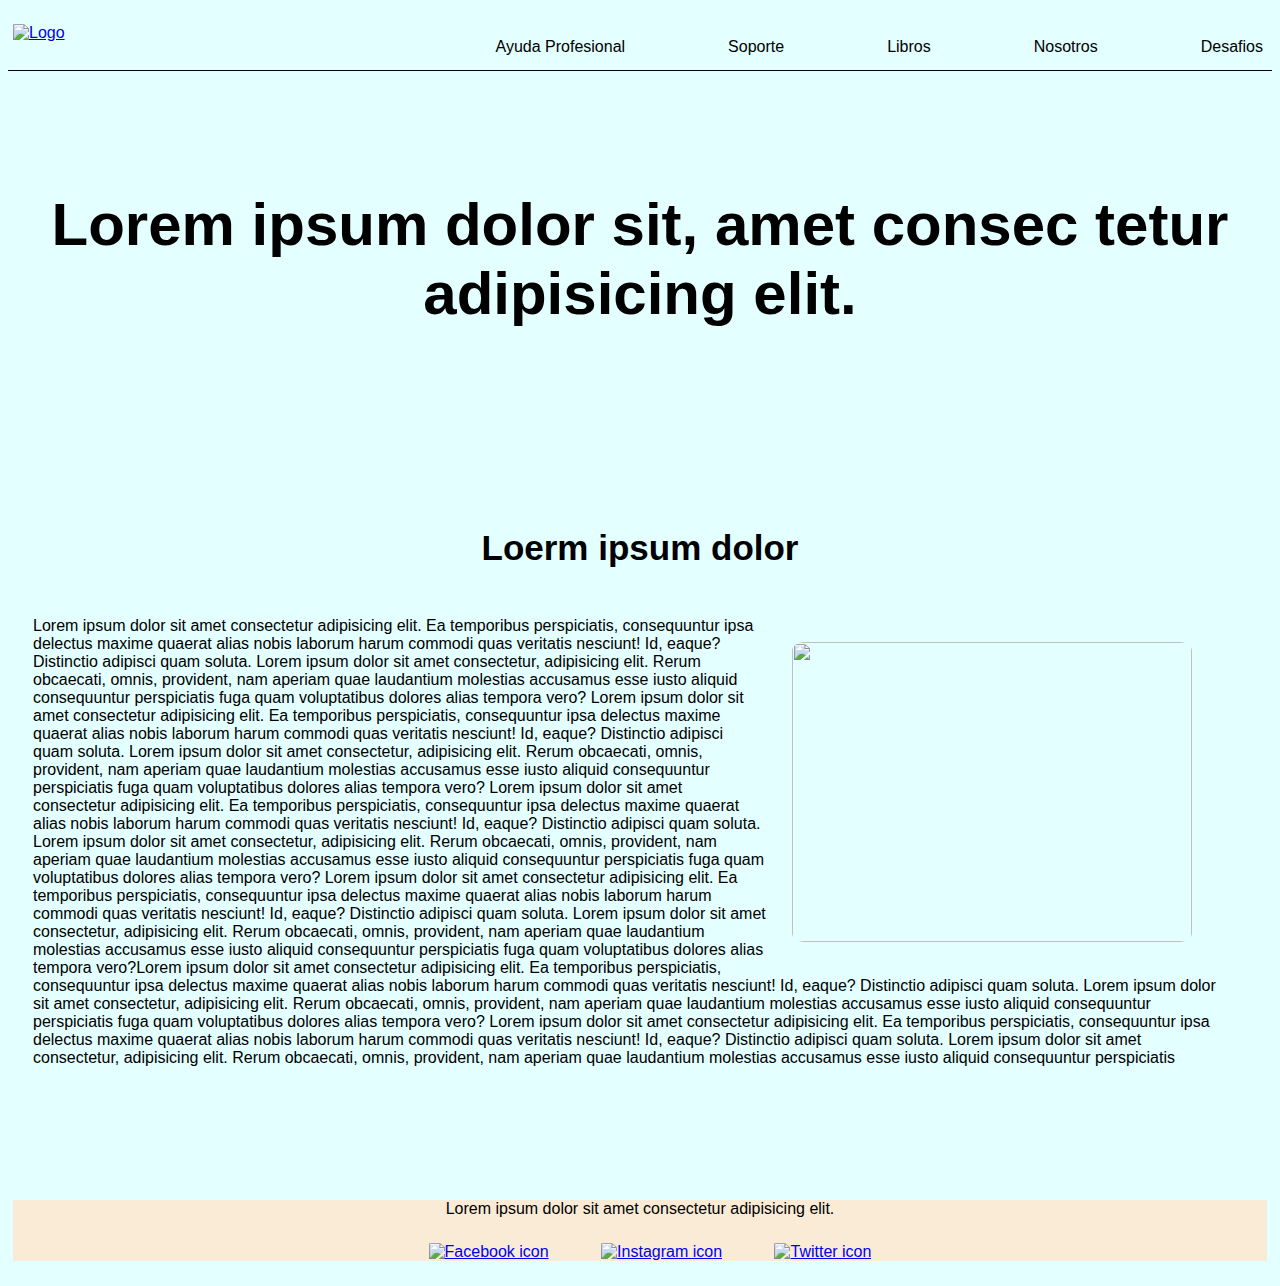
==== index.html @ fecbaa33 "Probando actualizar repositorio" ====
<!DOCTYPE html>
<html lang="en">
<head>
    <meta charset="UTF-8">
    <meta http-equiv="X-UA-Compatible" content="IE=edge">
    <meta name="viewport" content="width=device-width, initial-scale=1.0">
    <title>OverCome</title>
    <link rel="stylesheet" href="style.css">
</head>
<body>
    <header>
    <div class="menu">
    <a href="index.html" class="overcome"><img src="./images/OvercomeUglyLogo.jpeg" alt="Logo" width="200px"></a>
        <nav>
            <ul>
                <li><a href="./pages/desafios.html">Desafios</a></li>
                <li><a href="./pages/nosotros.html">Nosotros</a></li>
                <li><a href="./pages/libros.html">Libros</a></li>
                <li><a href="./pages/soporte.html">Soporte</a></li>
                <li><a href="./pages/ayuda_profesional.html">Ayuda Profesional</a></li>
            </ul>
        </nav>
    </div>
    </header>
    <div class="center"><img src="./images/imgindex.jpg" alt="" class="center" height="600px"></div>
    <h1>Lorem ipsum dolor sit, amet consec  tetur adipisicing elit.</h1>
    <h2>Loerm ipsum      dolor</h2>
    <div>
        <p class="index">Lorem ipsum dolor sit amet consectetur adipisicing elit. Ea temporibus perspiciatis, consequuntur <img src="./images/imgindex.jpg" alt="" height="300" width="400" id="imagederecha" class="image">ipsa delectus maxime quaerat alias nobis laborum harum commodi quas veritatis nesciunt! Id, eaque? Distinctio adipisci quam soluta. Lorem ipsum dolor sit amet consectetur, adipisicing elit. Rerum obcaecati, omnis, provident, nam aperiam quae laudantium molestias accusamus esse iusto aliquid consequuntur perspiciatis fuga quam voluptatibus dolores alias tempora vero? Lorem ipsum dolor sit amet consectetur adipisicing elit. Ea temporibus perspiciatis, consequuntur ipsa delectus maxime quaerat alias nobis laborum harum commodi quas veritatis nesciunt! Id, eaque? Distinctio adipisci quam soluta. Lorem ipsum dolor sit amet consectetur, adipisicing elit. Rerum obcaecati, omnis, provident, nam aperiam quae laudantium molestias accusamus esse iusto aliquid consequuntur perspiciatis fuga quam voluptatibus dolores alias tempora vero? Lorem ipsum dolor sit amet consectetur adipisicing elit. Ea temporibus perspiciatis, consequuntur ipsa delectus maxime quaerat alias nobis laborum harum commodi quas veritatis nesciunt! Id, eaque? Distinctio adipisci quam soluta. Lorem ipsum dolor sit amet consectetur, adipisicing elit. Rerum obcaecati, omnis, provident, nam aperiam quae laudantium molestias accusamus esse iusto aliquid consequuntur perspiciatis fuga quam voluptatibus dolores alias tempora vero? Lorem ipsum dolor sit amet consectetur adipisicing elit. Ea temporibus perspiciatis, consequuntur ipsa delectus maxime quaerat alias nobis laborum harum commodi quas veritatis nesciunt! Id, eaque? Distinctio adipisci quam soluta. Lorem ipsum dolor sit amet consectetur, adipisicing elit. Rerum obcaecati, omnis, provident, nam aperiam quae laudantium molestias accusamus esse iusto aliquid consequuntur perspiciatis fuga quam voluptatibus dolores alias tempora vero?Lorem ipsum dolor sit amet consectetur adipisicing elit. Ea temporibus perspiciatis, consequuntur ipsa delectus maxime quaerat alias nobis laborum harum commodi quas veritatis nesciunt! Id, eaque? Distinctio adipisci quam soluta. Lorem ipsum dolor sit amet consectetur, adipisicing elit. Rerum obcaecati, omnis, provident, nam aperiam quae laudantium molestias accusamus esse iusto aliquid consequuntur perspiciatis fuga quam voluptatibus dolores alias tempora vero? Lorem ipsum dolor sit amet consectetur adipisicing elit. Ea temporibus perspiciatis, consequuntur ipsa delectus maxime quaerat alias nobis laborum harum commodi quas veritatis nesciunt! Id, eaque? Distinctio adipisci quam soluta. Lorem ipsum dolor sit amet consectetur, adipisicing elit. Rerum obcaecati, omnis, provident, nam aperiam quae laudantium molestias accusamus esse iusto aliquid consequuntur perspiciatis </p>
        
    </div>
    <footer>
        <div class="colorfooter">
        <p class="center">Lorem ipsum dolor sit amet consectetur adipisicing elit.</p>
        <div class="center">
            <a href="https://www.youtube.com/watch?v=mCdA4bJAGGk" class="footer"><img src="./images/fbicon.png" alt="Facebook icon" width="25px"></a>
            <a href="https://www.youtube.com/watch?v=mCdA4bJAGGk" class="footer"><img src="./images/igicon.png" alt="Instagram icon" width="25px"></a>
            <a href="https://www.youtube.com/watch?v=mCdA4bJAGGk" class="footer"><img src="./images/twicon.png" alt="Twitter icon" width="25px"></a>
        </div>
        </div>
    </footer>
</body>
</html>
---- style.css ----
body{
    background-color: rgba(227, 255, 255, 1);
    font-family: 'Segoe UI', Tahoma, Geneva, Verdana, sans-serif;
    min-height: 100vh;
}
nav ul li {
    list-style: none;
    margin-left: 75px;
    padding: 14px;
    float: right;
}
nav ul li a{
    text-decoration: none;
    color: black;
}

.overcome{
    width: 200px;
    height: auto;
    float: left;
}

header{
    width: 100%;
    display: table;
    border-bottom: solid 1px;

}
footer{
    margin-top: 50%;
}
h1{
    text-align: center;
    font-size: 60px;
}
h2{
    font-size: 35px;
    margin-top: 200px;
    text-align: center;
}
img{
    border-radius: 3%;
}
p{
    margin: 20px;
}
div{
    margin: 5px;
}
.none{
    list-style: none;
}
.alto{
    height: 340px;
}
.consulta{
    margin: 20px;
    list-style: none;
    border-radius: 3px;
    width: 300px;
    background-color:antiquewhite ;
}
.menu{
    width: 100%;    
}
.center{

    align-items: center;
    text-align: center;
    margin: 25px;
}
.footer{
    list-style: none;
    margin-left: 20px;
    padding: 14px;
}
.colorfooter{
   background-color: antiquewhite;
}
.index{
    text-align: left;
    float: left;
    margin-right: 50px;
}
.image{
    margin: 25px;
}
.nosotrosimage{
    background-color: antiquewhite;
    margin-left: 250px;
    margin-right: 250px;
    margin-top: 110px;
    border-radius: 10px;
}
.nosotrosimagenes{
    margin: 30px;
}
.nosotrostext{
    font-size: 15px;
    margin: 30px;
    margin-left: 170px;
    margin-right: 170px;
    background-image: url(./images/nosotros.jpg);
    background-size: 1500px;
    border-radius: 10px;
}
.columnas{
    display: table-cell;
    text-align: center;
}
.ancho{
    margin-left: 220px;
    margin-right: 220px;
}
.imagenayuda{
    align-items: center;
}
.ayudanumero{
    font-size: 90px;
    background-color: antiquewhite;
    margin-left: 370px;
    margin-right: 370px;
    border-radius: 10px;
}
#login{
    width: 400px;
    height: 500px;
    background-image: url(./images/soporte.jpg);
    background-size: 400px 500px;
    margin: auto;
    margin-top: 251px;
    border-radius: 5px;
}
#imageizquierda{
    float: left;
}
#imagederecha{
    float: right;
}
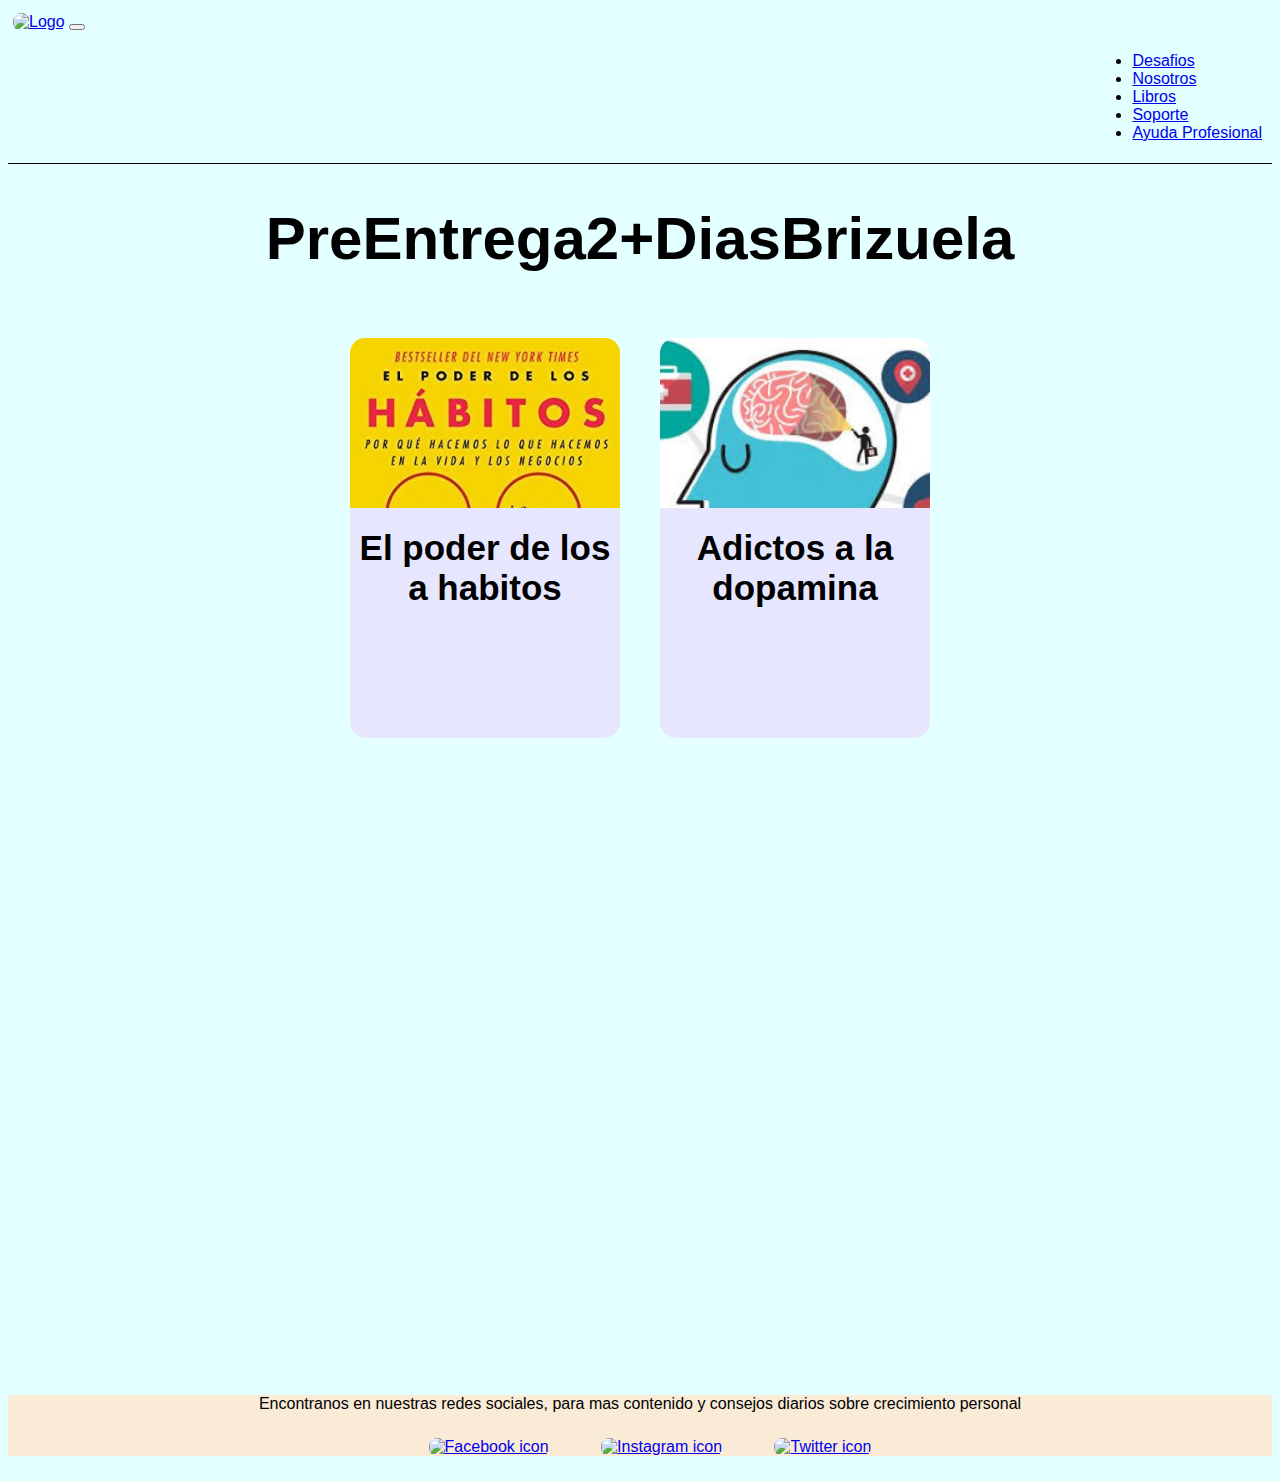
==== commit 6ee5d2a2: "NavBar + Cards en index" ====
--- a/index.html
+++ b/index.html
@@ -5,37 +5,61 @@
     <meta http-equiv="X-UA-Compatible" content="IE=edge">
     <meta name="viewport" content="width=device-width, initial-scale=1.0">
     <title>OverCome</title>
+    <link href="https://cdn.jsdelivr.net/npm/bootstrap@5.0.2/dist/css/bootstrap.min.css" rel="stylesheet" integrity="sha384-EVSTQN3/azprG1Anm3QDgpJLIm9Nao0Yz1ztcQTwFspd3yD65VohhpuuCOmLASjC" crossorigin="anonymous">
+    <script src="https://cdn.jsdelivr.net/npm/bootstrap@5.0.2/dist/js/bootstrap.bundle.min.js" integrity="sha384-MrcW6ZMFYlzcLA8Nl+NtUVF0sA7MsXsP1UyJoMp4YLEuNSfAP+JcXn/tWtIaxVXM" crossorigin="anonymous"></script>
     <link rel="stylesheet" href="style.css">
 </head>
 <body>
     <header>
-    <div class="menu">
-    <a href="index.html" class="overcome"><img src="./images/OvercomeUglyLogo.jpeg" alt="Logo" width="200px"></a>
-        <nav>
-            <ul>
-                <li><a href="./pages/desafios.html">Desafios</a></li>
-                <li><a href="./pages/nosotros.html">Nosotros</a></li>
-                <li><a href="./pages/libros.html">Libros</a></li>
-                <li><a href="./pages/soporte.html">Soporte</a></li>
-                <li><a href="./pages/ayuda_profesional.html">Ayuda Profesional</a></li>
-            </ul>
-        </nav>
+        <nav class="navbar bg-dark navbar-dark">
+            <div class="container-fluid">
+              <a class="navbar-brand" href="index.html"><img src="./images/OvercomeUglyLogo.jpeg" alt="Logo" width="150px" height="auto"></a>
+              <button class="navbar-toggler" type="button" data-bs-toggle="collapse" data-bs-target="#collapsibleNavbar">
+                <span class="navbar-toggler-icon"></span>
+              </button>
+              <div class="collapse navbar-collapse" id="collapsibleNavbar">
+                <ul class="navbar-nav">
+                  <li class="nav-item">
+                    <a class="nav-link" href="./pages/desafios.html">Desafios</a>
+                  </li>
+                  <li class="nav-item">
+                    <a class="nav-link" href="./pages/nosotros.html">Nosotros</a>
+                  </li>
+                  <li class="nav-item">
+                    <a class="nav-link" href="./pages/libros.html">Libros</a>
+                  </li>    
+                  <li>
+                    <a href="./pages/soporte.html" class="nav-link">Soporte</a>
+                  </li>
+                  <li>
+                    <a href="./pages/ayuda_profesional.html" class="nav-link">Ayuda Profesional</a>
+                  </li>
+                </ul>
+              </div>
+            </div>
+          </nav>
+</header>
+  <h1>PreEntrega2+DiasBrizuela</h1>
+<div class="centrar">
+  <div class="container">
+    <div class="card">
+      <div class="imagen-card habitos"></div>
+      <!-- <img src="./images/el-poder-de-los-habitos.jpg" alt="" height="400px"> -->
+      <h2>El poder de los a habitos</h2>
     </div>
-    </header>
-    <div class="center"><img src="./images/imgindex.jpg" alt="" class="center" height="600px"></div>
-    <h1>Lorem ipsum dolor sit, amet consec  tetur adipisicing elit.</h1>
-    <h2>Loerm ipsum      dolor</h2>
-    <div>
-        <p class="index">Lorem ipsum dolor sit amet consectetur adipisicing elit. Ea temporibus perspiciatis, consequuntur <img src="./images/imgindex.jpg" alt="" height="300" width="400" id="imagederecha" class="image">ipsa delectus maxime quaerat alias nobis laborum harum commodi quas veritatis nesciunt! Id, eaque? Distinctio adipisci quam soluta. Lorem ipsum dolor sit amet consectetur, adipisicing elit. Rerum obcaecati, omnis, provident, nam aperiam quae laudantium molestias accusamus esse iusto aliquid consequuntur perspiciatis fuga quam voluptatibus dolores alias tempora vero? Lorem ipsum dolor sit amet consectetur adipisicing elit. Ea temporibus perspiciatis, consequuntur ipsa delectus maxime quaerat alias nobis laborum harum commodi quas veritatis nesciunt! Id, eaque? Distinctio adipisci quam soluta. Lorem ipsum dolor sit amet consectetur, adipisicing elit. Rerum obcaecati, omnis, provident, nam aperiam quae laudantium molestias accusamus esse iusto aliquid consequuntur perspiciatis fuga quam voluptatibus dolores alias tempora vero? Lorem ipsum dolor sit amet consectetur adipisicing elit. Ea temporibus perspiciatis, consequuntur ipsa delectus maxime quaerat alias nobis laborum harum commodi quas veritatis nesciunt! Id, eaque? Distinctio adipisci quam soluta. Lorem ipsum dolor sit amet consectetur, adipisicing elit. Rerum obcaecati, omnis, provident, nam aperiam quae laudantium molestias accusamus esse iusto aliquid consequuntur perspiciatis fuga quam voluptatibus dolores alias tempora vero? Lorem ipsum dolor sit amet consectetur adipisicing elit. Ea temporibus perspiciatis, consequuntur ipsa delectus maxime quaerat alias nobis laborum harum commodi quas veritatis nesciunt! Id, eaque? Distinctio adipisci quam soluta. Lorem ipsum dolor sit amet consectetur, adipisicing elit. Rerum obcaecati, omnis, provident, nam aperiam quae laudantium molestias accusamus esse iusto aliquid consequuntur perspiciatis fuga quam voluptatibus dolores alias tempora vero?Lorem ipsum dolor sit amet consectetur adipisicing elit. Ea temporibus perspiciatis, consequuntur ipsa delectus maxime quaerat alias nobis laborum harum commodi quas veritatis nesciunt! Id, eaque? Distinctio adipisci quam soluta. Lorem ipsum dolor sit amet consectetur, adipisicing elit. Rerum obcaecati, omnis, provident, nam aperiam quae laudantium molestias accusamus esse iusto aliquid consequuntur perspiciatis fuga quam voluptatibus dolores alias tempora vero? Lorem ipsum dolor sit amet consectetur adipisicing elit. Ea temporibus perspiciatis, consequuntur ipsa delectus maxime quaerat alias nobis laborum harum commodi quas veritatis nesciunt! Id, eaque? Distinctio adipisci quam soluta. Lorem ipsum dolor sit amet consectetur, adipisicing elit. Rerum obcaecati, omnis, provident, nam aperiam quae laudantium molestias accusamus esse iusto aliquid consequuntur perspiciatis </p>
-        
+    <div class="card">
+      <div class="imagen-card dopamina"><!-- <img src="./images/Adicción-a-la-Dopamina.jpg" alt="" width="400px"> --></div>
+      <h2>Adictos a la dopamina</h2>
     </div>
+  </div>
+</div>
     <footer>
         <div class="colorfooter">
-        <p class="center">Lorem ipsum dolor sit amet consectetur adipisicing elit.</p>
+        <p class="center">Encontranos en nuestras redes sociales, para mas contenido y consejos diarios sobre crecimiento personal</p>
         <div class="center">
-            <a href="https://www.youtube.com/watch?v=mCdA4bJAGGk" class="footer"><img src="./images/fbicon.png" alt="Facebook icon" width="25px"></a>
-            <a href="https://www.youtube.com/watch?v=mCdA4bJAGGk" class="footer"><img src="./images/igicon.png" alt="Instagram icon" width="25px"></a>
-            <a href="https://www.youtube.com/watch?v=mCdA4bJAGGk" class="footer"><img src="./images/twicon.png" alt="Twitter icon" width="25px"></a>
+            <a href="https://www.youtube.com/watch?v=mCdA4bJAGGk" class="pie-de-pagina"><img src="./images/fbicon.png" alt="Facebook icon" width="25px"></a>
+            <a href="https://www.youtube.com/watch?v=mCdA4bJAGGk" class="pie-de-pagina"><img src="./images/igicon.png" alt="Instagram icon" width="25px"></a>
+            <a href="https://www.youtube.com/watch?v=mCdA4bJAGGk" class="pie-de-pagina"><img src="./images/twicon.png" alt="Twitter icon" width="25px"></a>
         </div>
         </div>
     </footer>
--- a/style.css
+++ b/style.css
@@ -3,17 +3,6 @@
     font-family: 'Segoe UI', Tahoma, Geneva, Verdana, sans-serif;
     min-height: 100vh;
 }
-nav ul li {
-    list-style: none;
-    margin-left: 75px;
-    padding: 14px;
-    float: right;
-}
-nav ul li a{
-    text-decoration: none;
-    color: black;
-}
-
 .overcome{
     width: 200px;
     height: auto;
@@ -35,11 +24,11 @@
 }
 h2{
     font-size: 35px;
-    margin-top: 200px;
+    margin-top: 20px;
     text-align: center;
 }
 img{
-    border-radius: 3%;
+    border-radius: 8px;
 }
 p{
     margin: 20px;
@@ -64,18 +53,25 @@
     width: 100%;    
 }
 .center{
-
     align-items: center;
     text-align: center;
     margin: 25px;
 }
-.footer{
+.centrar{
+    box-sizing: border-box;
+    padding: 0;
+    margin: 0;
+    display: flex;
+    justify-content: center;
+}
+.pie-de-pagina{
     list-style: none;
     margin-left: 20px;
     padding: 14px;
 }
 .colorfooter{
    background-color: antiquewhite;
+   margin: 0;
 }
 .index{
     text-align: left;
@@ -122,6 +118,34 @@
     margin-right: 370px;
     border-radius: 10px;
 }
+.navbar-collapse{
+    display: flex;
+    flex-direction: row-reverse;
+}
+.container{
+    display: flex;
+    justify-content: center;
+}
+.card{
+    background-color: rgba(229, 229, 255, 0.943);
+    border-radius: 16px;
+    width: 270px;
+    height: 400px;
+    margin: 20px;
+}
+.imagen-card{
+    margin: 0;
+    height: 170px;
+    margin-bottom: 15px;
+    background-size: cover;
+    border-radius: 15px 15px 0 0;
+}
+.habitos{
+    background-image: url('./images/el-poder-de-los-habitos.jpg');
+}
+.dopamina{
+    background-image: url('./images/Adicción-a-la-Dopamina.jpg');
+}
 #login{
     width: 400px;
     height: 500px;
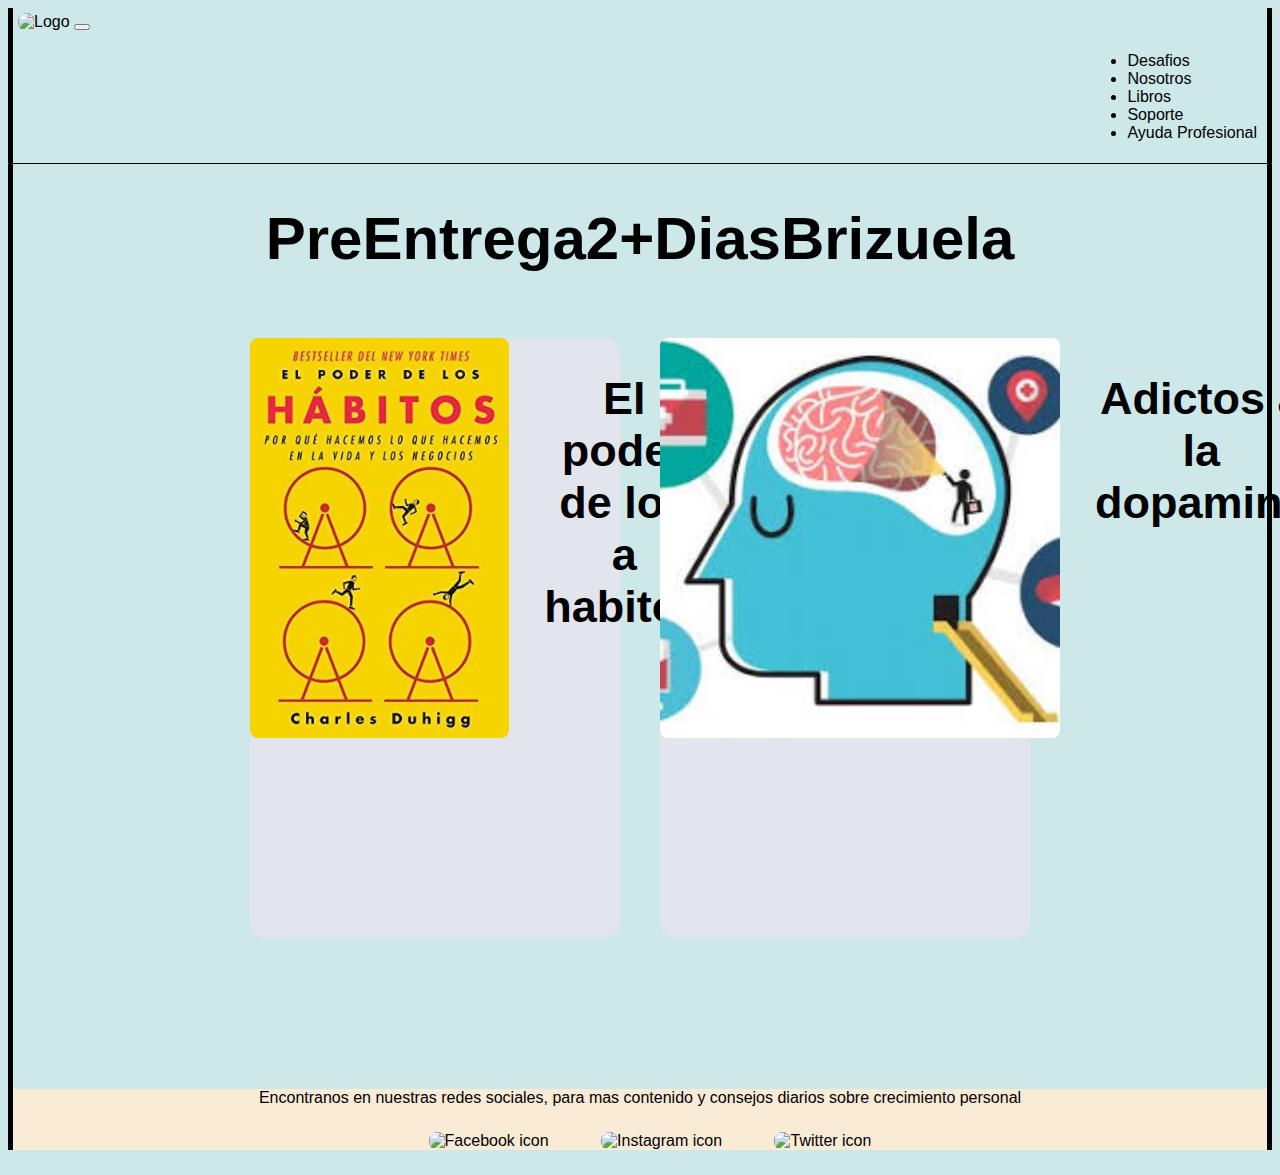
==== commit 882db415: "implementacion scss y partials, links css/style.css y ajustes" ====
--- a/index.html
+++ b/index.html
@@ -7,7 +7,7 @@
     <title>OverCome</title>
     <link href="https://cdn.jsdelivr.net/npm/bootstrap@5.0.2/dist/css/bootstrap.min.css" rel="stylesheet" integrity="sha384-EVSTQN3/azprG1Anm3QDgpJLIm9Nao0Yz1ztcQTwFspd3yD65VohhpuuCOmLASjC" crossorigin="anonymous">
     <script src="https://cdn.jsdelivr.net/npm/bootstrap@5.0.2/dist/js/bootstrap.bundle.min.js" integrity="sha384-MrcW6ZMFYlzcLA8Nl+NtUVF0sA7MsXsP1UyJoMp4YLEuNSfAP+JcXn/tWtIaxVXM" crossorigin="anonymous"></script>
-    <link rel="stylesheet" href="style.css">
+    <link rel="stylesheet" href="css/style.css">
 </head>
 <body>
     <header>
@@ -28,11 +28,11 @@
                   <li class="nav-item">
                     <a class="nav-link" href="./pages/libros.html">Libros</a>
                   </li>    
-                  <li>
-                    <a href="./pages/soporte.html" class="nav-link">Soporte</a>
+                  <li class="nav-item">
+                    <a class="nav-link" href="./pages/soporte.html" class="nav-link">Soporte</a>
                   </li>
-                  <li>
-                    <a href="./pages/ayuda_profesional.html" class="nav-link">Ayuda Profesional</a>
+                  <li class="nav-item">
+                    <a class="nav-link" href="./pages/ayuda_profesional.html" class="nav-link">Ayuda Profesional</a>
                   </li>
                 </ul>
               </div>
@@ -44,12 +44,12 @@
   <div class="container">
     <div class="card">
       <div class="imagen-card habitos"></div>
-      <!-- <img src="./images/el-poder-de-los-habitos.jpg" alt="" height="400px"> -->
-      <h2>El poder de los a habitos</h2>
+      <img src="./images/el-poder-de-los-habitos.jpg" alt="" height="400px">
+      <h2 class="habitos-dopamina"><a href="./pages/el_poder_de_los_habitos.html">El poder de los a habitos</a></h2>
     </div>
     <div class="card">
-      <div class="imagen-card dopamina"><!-- <img src="./images/Adicción-a-la-Dopamina.jpg" alt="" width="400px"> --></div>
-      <h2>Adictos a la dopamina</h2>
+      <img src="./images/Adicción-a-la-Dopamina.jpg" alt="" height="400px">
+      <h2><a href="./pages/adictos_a_la_dopamina.html">Adictos a la dopamina</a></h2>
     </div>
   </div>
 </div>
--- a/css/style.css
+++ b/css/style.css
@@ -0,0 +1,274 @@
+@charset "UTF-8";
+body {
+  background-color: rgb(204, 232, 232);
+  font-family: "Segoe UI", Tahoma, Geneva, Verdana, sans-serif;
+  min-height: 100vh;
+  border-right: solid;
+  border-left: solid;
+  border-color: black;
+  border-width: 5px;
+}
+
+h1 {
+  text-align: center;
+  font-size: 60px;
+}
+
+h2 {
+  font-size: 45px;
+  margin: 25px;
+  padding: 10px;
+  text-align: center;
+}
+
+h3 {
+  margin: 25px;
+  padding: 10px;
+  text-align: center;
+}
+
+img {
+  border-radius: 8px;
+}
+
+p {
+  margin: 20px;
+  text-align: center;
+}
+
+div {
+  margin: 5px;
+}
+
+a {
+  text-decoration: none;
+  color: black;
+}
+
+iframe {
+  width: 100%;
+  height: 100%;
+}
+
+.none {
+  list-style: none;
+}
+
+.alto {
+  height: 340px;
+}
+
+.consulta {
+  margin: 20px;
+  list-style: none;
+  border-radius: 3px;
+  width: 300px;
+  background-color: antiquewhite;
+}
+
+.menu {
+  width: 100%;
+}
+
+.centrar {
+  box-sizing: border-box;
+  padding: 0;
+  margin: 0;
+  display: flex;
+  justify-content: center;
+}
+
+.pie-de-pagina {
+  list-style: none;
+  margin-left: 20px;
+  padding: 14px;
+}
+
+.index {
+  text-align: left;
+  float: left;
+  margin-right: 50px;
+}
+
+.image {
+  margin: 25px;
+}
+
+.nosotrosimage {
+  background-color: antiquewhite;
+  margin-left: 250px;
+  margin-right: 250px;
+  margin-top: 110px;
+  border-radius: 10px;
+}
+
+.nosotrosimagenes {
+  margin: 30px;
+}
+
+.nosotrostext {
+  font-size: 15px;
+  margin: 30px;
+  margin-left: 170px;
+  margin-right: 170px;
+  background-image: url(./images/nosotros.jpg);
+  background-size: 1500px;
+  border-radius: 10px;
+}
+
+.columnas {
+  display: table-cell;
+  text-align: center;
+}
+
+.ancho {
+  margin-left: 220px;
+  margin-right: 220px;
+}
+
+.imagenayuda {
+  align-items: center;
+}
+
+.ayudanumero {
+  font-size: 90px;
+  background-color: antiquewhite;
+  margin-left: 370px;
+  margin-right: 370px;
+  border-radius: 10px;
+}
+
+.navbar-collapse {
+  display: flex;
+  flex-direction: row-reverse;
+}
+
+.container {
+  display: flex;
+  justify-content: center;
+  flex-wrap: wrap;
+}
+
+.card {
+  background-color: rgba(228, 228, 237, 0.943);
+  border-radius: 16px;
+  height: 600px;
+  width: 370px;
+  margin: 20px;
+  display: flex;
+  justify-content: space-around;
+}
+
+.imagen-card {
+  margin: 0;
+  height: 180px;
+  background-size: cover;
+  border-radius: 15px;
+}
+
+.habitos {
+  background-image: url("./images/el-poder-de-los-habitos.jpg");
+}
+
+.dopamina {
+  background-image: url("./images/Adicción-a-la-Dopamina.jpg");
+}
+
+.habitos-dopamina {
+  text-decoration: none;
+  padding-bottom: 1;
+}
+
+.card:hover {
+  background-color: rgb(92, 173, 173);
+  color: azure;
+  cursor: pointer;
+  transform: scale(1.05);
+  transition: all 1s ease;
+}
+
+.grid-habitos {
+  padding: 40px;
+  display: grid;
+  grid-auto-rows: 20rem;
+  gap: 50px;
+  grid-template-columns: repeat(auto-fill, minmax(min(100%, 27rem), 1fr));
+  background-color: rgb(90, 101, 98);
+  margin-bottom: 90px;
+}
+
+.videos-habitos {
+  border: solid;
+}
+
+.textos {
+  padding: 45px 50px;
+  width: 100%;
+  max-width: 1100px;
+  margin: 0 auto;
+}
+
+.los-absolute {
+  margin-top: -0.1rem;
+  font-size: 1.3rem;
+}
+
+.al-medio {
+  align-items: center;
+  text-align: center;
+}
+
+.slide {
+  margin-top: 20px;
+}
+.slide img {
+  height: 68vh;
+}
+
+.carousel-mid {
+  padding: 45px 50px;
+  width: 100%;
+  max-width: 1100px;
+  margin: 0 auto;
+}
+
+#login {
+  width: 400px;
+  height: 500px;
+  background-image: url(./images/soporte.jpg);
+  background-size: 400px 500px;
+  margin: auto;
+  margin-top: 251px;
+  border-radius: 5px;
+}
+
+#imageizquierda {
+  float: left;
+}
+
+#imagederecha {
+  float: right;
+}
+
+footer {
+  margin-top: 10%;
+}
+
+.center {
+  align-items: center;
+  text-align: center;
+  margin: 25px;
+}
+
+header {
+  width: 100%;
+  display: table;
+  border-bottom: solid 1px;
+}
+
+.colorfooter {
+  background-color: antiquewhite;
+  margin: 0;
+}
+
+/*# sourceMappingURL=style.css.map */
